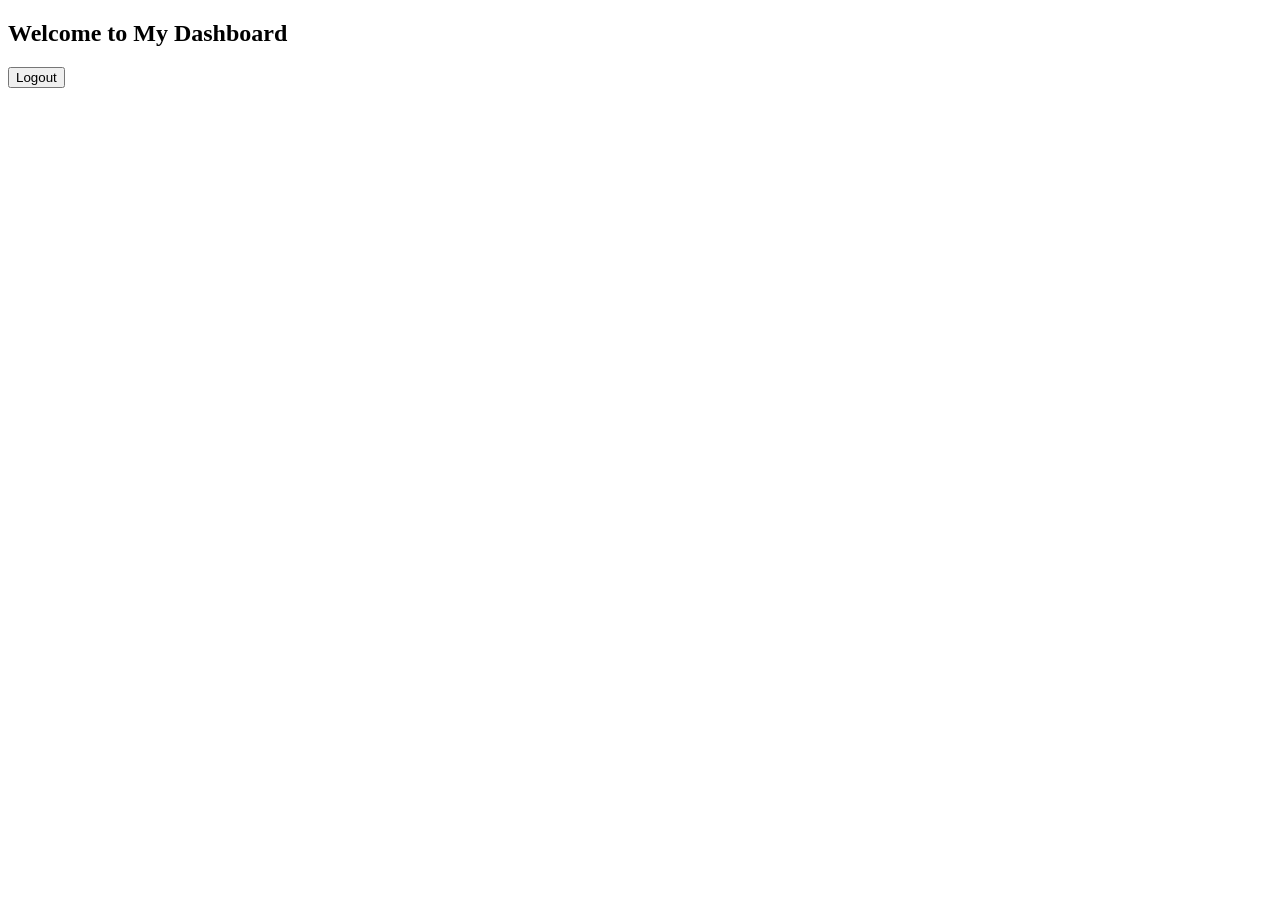
==== dashboard.html @ b6fbe83f "Add files via upload" ====
<!DOCTYPE html>
<html>

<head>
    <title>Dashboard</title>
</head>

<body>

    <h2>Welcome to My Dashboard</h2>

    <form action="index.html">
        <button type="submit">Logout</button>
    </form>

</body>

</html>
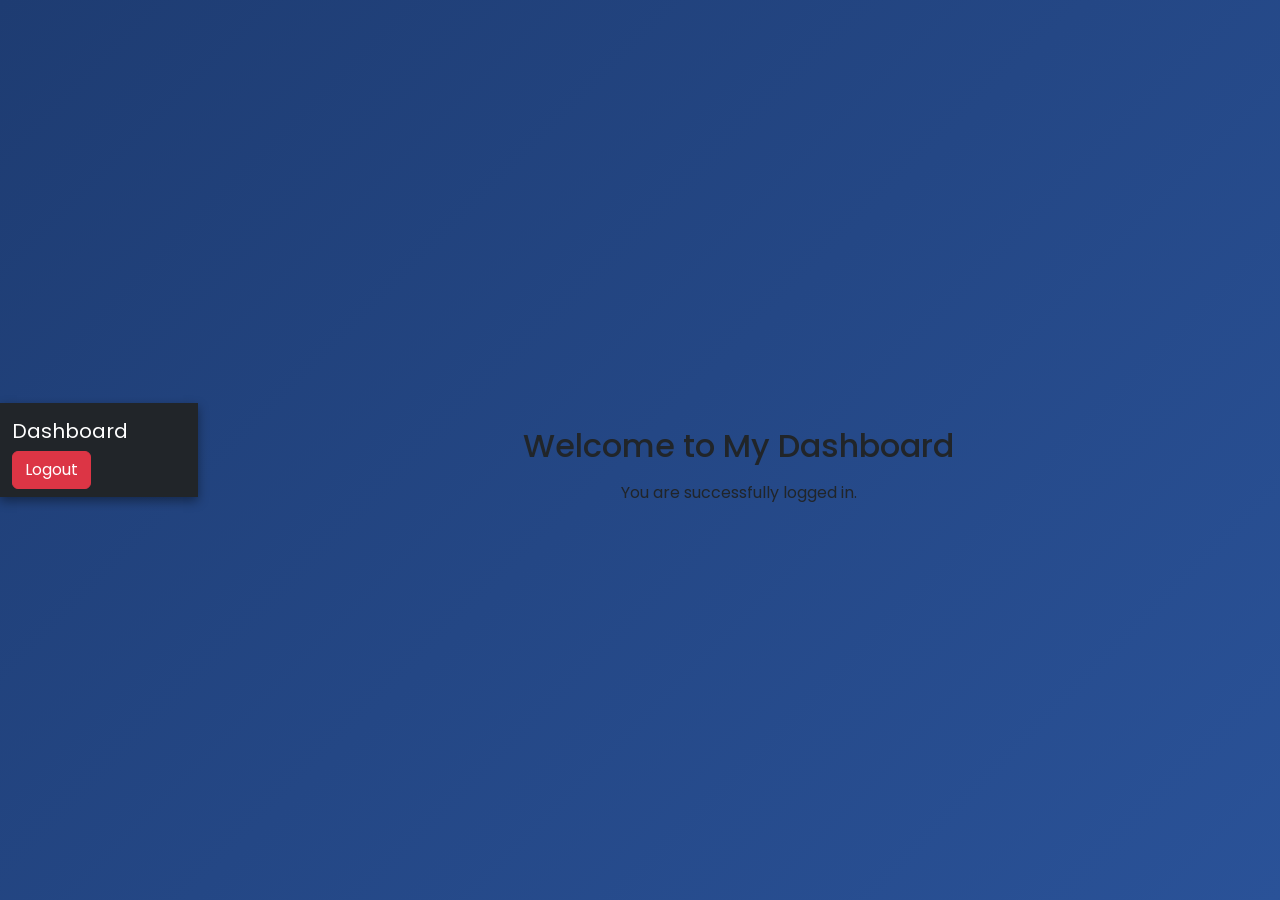
==== commit 54b37194: "Bootstrap styling added" ====
--- a/dashboard.html
+++ b/dashboard.html
@@ -3,15 +3,27 @@
 
 <head>
     <title>Dashboard</title>
+
+    <link href="https://cdn.jsdelivr.net/npm/bootstrap@5.3.2/dist/css/bootstrap.min.css" rel="stylesheet">
+    <link rel="stylesheet" href="styles.css">
+
 </head>
 
 <body>
 
-    <h2>Welcome to My Dashboard</h2>
+    <nav class="navbar navbar-dark bg-dark">
+        <div class="container">
+            <span class="navbar-brand">Dashboard</span>
+            <a href="index.html" class="btn btn-danger">Logout</a>
+        </div>
+    </nav>
 
-    <form action="index.html">
-        <button type="submit">Logout</button>
-    </form>
+    <div class="container text-center mt-5">
+        <h2>Welcome to My Dashboard</h2>
+        <p class="mt-3">You are successfully logged in.</p>
+    </div>
+
+    <script src="https://cdn.jsdelivr.net/npm/bootstrap@5.3.2/dist/js/bootstrap.bundle.min.js"></script>
 
 </body>
 
--- a/styles.css
+++ b/styles.css
@@ -0,0 +1,68 @@
+/* Google Font */
+@import url('https://fonts.googleapis.com/css2?family=Poppins:wght@300;400;600&display=swap');
+
+body {
+    font-family: 'Poppins', sans-serif;
+
+    /* BLUE BACKGROUND */
+    background: linear-gradient(135deg, #1e3c72, #2a5298);
+
+    min-height: 100vh;
+    margin: 0;
+    display: flex;
+    justify-content: center;
+    align-items: center;
+}
+
+/* Glass Card */
+.card {
+    width: 350px;
+    padding: 25px;
+    border-radius: 20px;
+    background: rgba(255, 255, 255, 0.12);
+    backdrop-filter: blur(10px);
+    box-shadow: 0 8px 32px rgba(0, 0, 0, 0.4);
+    color: white;
+}
+
+/* Inputs */
+.form-control {
+    background: rgba(255, 255, 255, 0.2);
+    border: none;
+    color: white;
+}
+
+.form-control::placeholder {
+    color: #dbeafe;
+}
+
+.form-control:focus {
+    background: rgba(255, 255, 255, 0.3);
+    color: white;
+    box-shadow: none;
+}
+
+/* BLUE BUTTON */
+.btn-primary {
+    background: #4facfe;
+    border: none;
+}
+
+.btn-primary:hover {
+    background: #00c6ff;
+}
+
+/* Links */
+a {
+    color: #e0f2ff;
+    font-size: 14px;
+}
+
+a:hover {
+    text-decoration: underline;
+}
+
+/* Dashboard Navbar */
+.navbar {
+    box-shadow: 0 4px 10px rgba(0, 0, 0, 0.4);
+}
